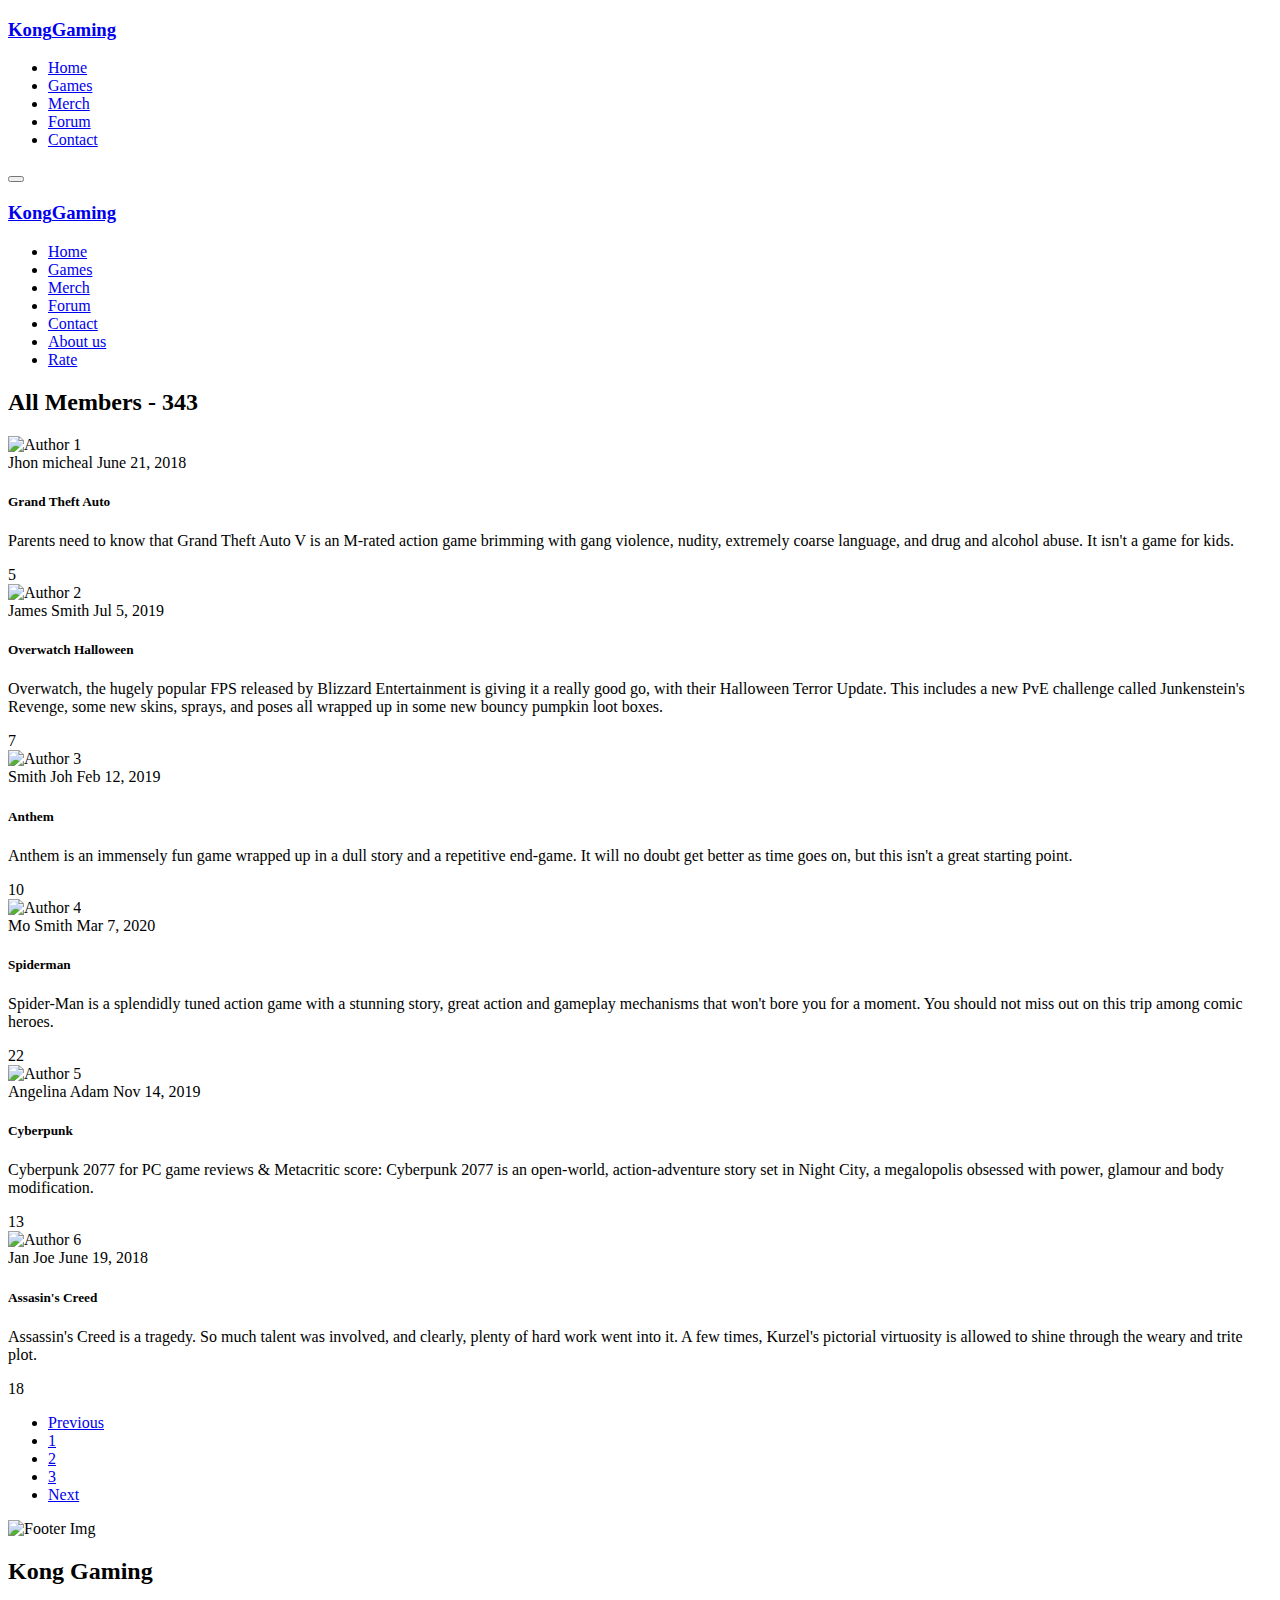
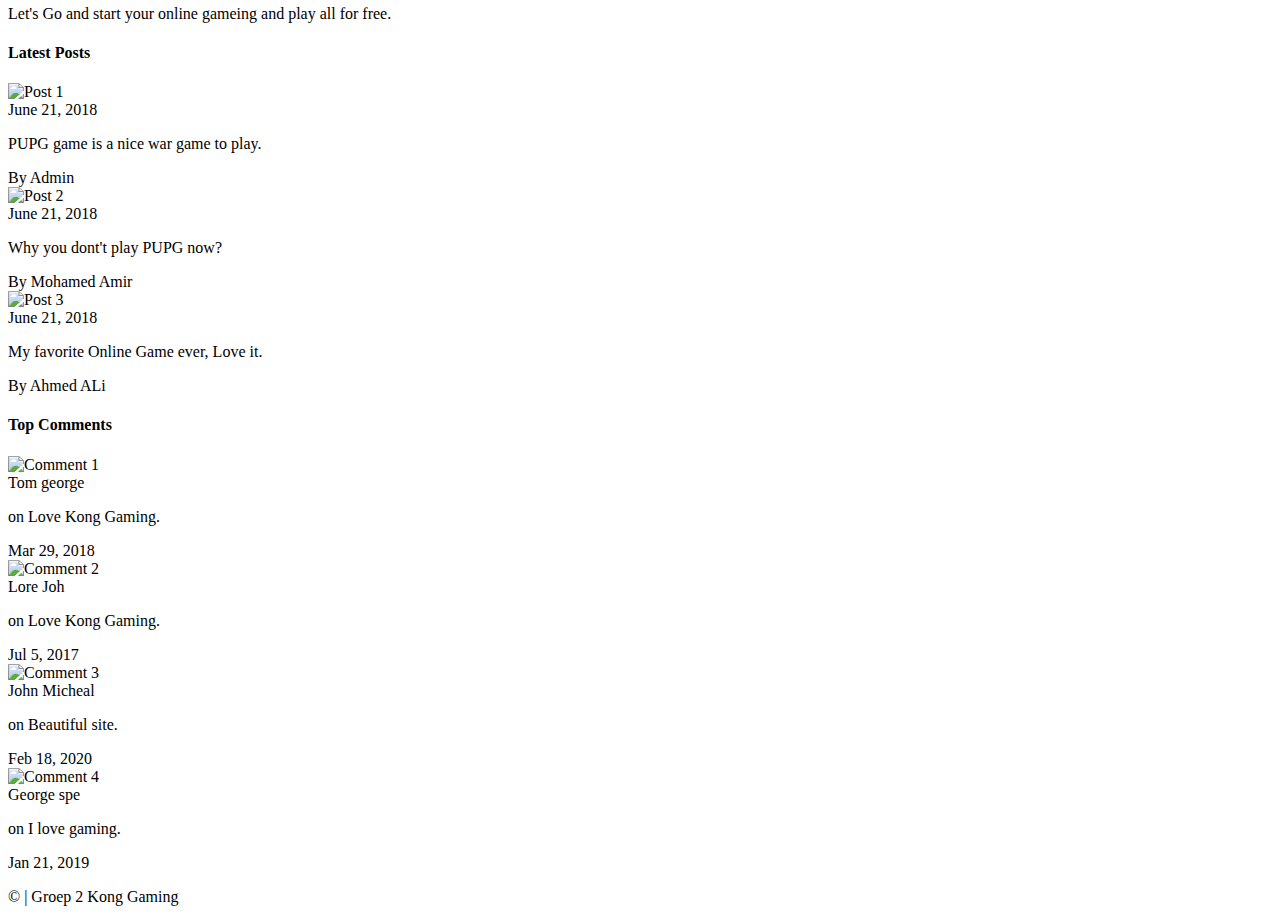
==== pages/forum-3.html @ a0988f99 "added select for rate page" ====
<!DOCTYPE html>
<html lang="en">
  <head>
    <!-- Meta Info -->
    <meta charset="utf-8" />
    <meta name="description" content="Gaming Club For Every Gammer" />
    <meta name="keywords" content="Gaming, Gamers House, Games, Kong Gaming" />
    <meta name="author" content="ITI Team" />
    <meta name="viewport" content="width=device-width, initial-scale=1.0" />
    <meta http-equiv="X-UA-Compatible" content="ie=edge" />

    <!-- Page Title -->
    <title>Forum 3</title>

    <!-- Style Sheets -->
    <link rel="stylesheet" href="../vendors/fontawesome/css/fontawesome.css" />
    <link rel="stylesheet" href="../vendors/bootstrap/bootstrap.min.css" />
    <link rel="stylesheet" href="../vendors/animate/animate.min.css" />
    <link rel="stylesheet" href="../vendors/aos/aos.css" />
    <link rel="stylesheet" href="../css/main.css" />
    <link rel="stylesheet" href="../css/forum.css" />

    <!-- Google Font -->
    <link href="https://fonts.googleapis.com/css?family=Roboto:400,400i,500,500i,700,700i" rel="stylesheet" />

    <!-- FavIcon -->
    <link rel="icon" type="image/png" sizes="32x32" href="../images/favicon/favicon-32x32.png" />
    <link rel="icon" type="image/png" sizes="16x16" href="../images/favicon/favicon-16x16.png" />

    <!-- HTML5 Tags Compitability -->
    <!--[if lt IE 9]>
      <script src="../js/html5shiv.min.js"></script>
    <![endif]-->
  </head>
  <body>
    <!-- Start Nav -->
    <nav>
      <div class="container">
        <div class="nav-content d-flex justify-content-between align-items-center">
          <!-- Logo -->
          <a href="../index.html">
            <div class="logo text-light d-flex align-items-center">
              <i class="fas fa-gamepad"></i>
              <h3 class="m-0">Kong<span>Gaming</span></h3>
            </div>
          </a>
          <!-- Nav Links -->
          <ul class="d-none d-lg-flex align-items-center justify-content-between">
            <li><a href="../index.html">Home</a></li>
            <li><a href="games.html">Games</a></li>
            <li><a href="merch.html">Merch</a></li>
            <li><a href="forum.html">Forum</a></li>
            <li><a href="contact.html">Contact</a></li>
          </ul>

          <!-- Responsive Icon -->
          <div class="responsive-nav-icon">
            <button class="d-block d-lg-none">
              <i class="fas fa-bars"></i>
            </button>
          </div>
        </div>
      </div>
      <!-- Responsive Nave -->
      <div class="responsive-nav d-flex flex-column justify-content-between">
        <!-- Logo -->
        <a href="index.html">
          <div class="logo text-light d-flex align-items-center justify-content-center">
            <i class="fas fa-gamepad"></i>
            <h3 class="m-0">Kong<span>Gaming</span></h3>
          </div>
        </a>
        <!-- Nav Links -->
        <ul class="d-flex flex-column flex-grow-1 justify-content-center">
          <li><a href="../index.html">Home</a></li>
          <li><a href="games.html">Games</a></li>
          <li><a href="merch.html">Merch</a></li>
          <li><a href="forum.html">Forum</a></li>
          <li><a href="contact.html">Contact</a></li>
          <li><a href="aboutus.html">About us</a></li>
          <li><a href="rate.html">Rate</a></li>
        </ul>
      </div>
      <!-- Login Links -->
    </nav>
    <!-- End Nav -->

    <!-- Start Header -->

    <section class="forum">
      <div class="container">
        <h2>All Members <span>- 343</span></h2>
        <!-- Forum Section -->
        <div class="forum-section" data-aos="fade-up">
          <!-- Author -->
          <div class="author d-flex align-items-center">
            <div class="author-img">
              <img class="img-fluid rounded-circle" src="../images/authors/1.jpg" alt="Author 1" />
            </div>
            <div class="author-info">
              <span class="name">Jhon micheal</span>
              <span class="date">June 21, 2018</span>
            </div>
          </div>
          <!-- Content -->
          <div class="content">
            <h5>Grand Theft Auto</h5>
            <p>Parents need to know that Grand Theft Auto V is an M-rated action game brimming with gang violence, nudity, extremely coarse language, and drug and alcohol abuse. It isn't a game for kids.</p>
          </div>
          <div class="like">
            <i class="far fa-heart"></i>
            <span class="likes">5</span>
          </div>
        </div>
        <!-- Forum Section -->
        <div class="forum-section" data-aos="fade-up">
          <!-- Author -->
          <div class="author d-flex align-items-center">
            <div class="author-img">
              <img class="img-fluid rounded-circle" src="../images/authors/2.jpg" alt="Author 2" />
            </div>
            <div class="author-info">
              <span class="name">James Smith</span>
              <span class="date">Jul 5, 2019</span>
            </div>
          </div>
          <!-- Content -->
          <div class="content">
            <h5>Overwatch Halloween</h5>
            <p>Overwatch, the hugely popular FPS released by Blizzard Entertainment is giving it a really good go, with their Halloween Terror Update. This includes a new PvE challenge called Junkenstein's Revenge, some new skins, sprays, and poses all wrapped up in some new bouncy pumpkin loot boxes.</p>
          </div>
          <div class="like">
            <i class="far fa-heart"></i>
            <span class="likes">7</span>
          </div>
        </div>
        <!-- Forum Section -->
        <div class="forum-section" data-aos="fade-up">
          <!-- Author -->
          <div class="author d-flex align-items-center">
            <div class="author-img">
              <img class="img-fluid rounded-circle" src="../images/authors/3.jpg" alt="Author 3" />
            </div>
            <div class="author-info">
              <span class="name">Smith Joh</span>
              <span class="date">Feb 12, 2019</span>
            </div>
          </div>
          <!-- Content -->
          <div class="content">
            <h5>Anthem</h5>
            <p>Anthem is an immensely fun game wrapped up in a dull story and a repetitive end-game. It will no doubt get better as time goes on, but this isn't a great starting point.</p>
          </div>
          <div class="like">
            <i class="far fa-heart"></i>
            <span class="likes">10</span>
          </div>
        </div>
        <!-- Forum Section -->
        <div class="forum-section" data-aos="fade-up">
          <!-- Author -->
          <div class="author d-flex align-items-center">
            <div class="author-img">
              <img class="img-fluid rounded-circle" src="../images/authors/4.jpg" alt="Author 4" />
            </div>
            <div class="author-info">
              <span class="name">Mo Smith</span>
              <span class="date">Mar 7, 2020</span>
            </div>
          </div>
          <!-- Content -->
          <div class="content">
            <h5>Spiderman</h5>
            <p>Spider-Man is a splendidly tuned action game with a stunning story, great action and gameplay mechanisms that won't bore you for a moment. You should not miss out on this trip among comic heroes.</p>
          </div>
          <div class="like">
            <i class="far fa-heart"></i>
            <span class="likes">22</span>
          </div>
        </div>
        <!-- Forum Section -->
        <div class="forum-section" data-aos="fade-up">
          <!-- Author -->
          <div class="author d-flex align-items-center">
            <div class="author-img">
              <img class="img-fluid rounded-circle" src="../images/authors/5.jpg" alt="Author 5" />
            </div>
            <div class="author-info">
              <span class="name">Angelina Adam</span>
              <span class="date">Nov 14, 2019</span>
            </div>
          </div>
          <!-- Content -->
          <div class="content">
            <h5>Cyberpunk</h5>
            <p>Cyberpunk 2077 for PC game reviews & Metacritic score: Cyberpunk 2077 is an open-world, action-adventure story set in Night City, a megalopolis obsessed with power, glamour and body modification.</p>
          </div>
          <div class="like">
            <i class="far fa-heart"></i>
            <span class="likes">13</span>
          </div>
        </div>
        <!-- Forum Section -->
        <div class="forum-section" data-aos="fade-up">
          <!-- Author -->
          <div class="author d-flex align-items-center">
            <div class="author-img">
              <img class="img-fluid rounded-circle" src="../images/authors/6.jpg" alt="Author 6" />
            </div>
            <div class="author-info">
              <span class="name">Jan Joe</span>
              <span class="date">June 19, 2018</span>
            </div>
          </div>
          <!-- Content -->
          <div class="content">
            <h5>Assasin's Creed</h5>
            <p>Assassin's Creed is a tragedy. So much talent was involved, and clearly, plenty of hard work went into it. A few times, Kurzel's pictorial virtuosity is allowed to shine through the weary and trite plot.</p>
          </div>
          <div class="like">
            <i class="far fa-heart"></i>
            <span class="likes">18</span>
          </div>
        </div>

        <!-- Pagination -->
        <ul class="pagination" data-aos="zoom-in">
          <li class="page-item">
            <a class="page-link" href="forum-2.html">Previous</a>
          </li>
          <li class="page-item">
            <a class="page-link" href="forum.html">1</a>
          </li>
          <li class="page-item">
            <a class="page-link" href="forum-2.html">2</a>
          </li>
          <li class="page-item active">
            <a class="page-link" href="forum-3.html">3</a>
          </li>
          <li class="page-item disabled">
            <a class="page-link" href="#">Next</a>
          </li>
        </ul>
      </div>
    </section>
    <!-- End Forum -->

    <!-- Start Pre-Footer -->
    <section class="pre-footer">
      <div class="container">
        <div class="pre-footer-img" data-aos="fade-up">
          <img class="img-fluid" src="../images/footer-top-bg.png" alt="Footer Img" />
        </div>
        <div class="row">
          <!-- Info -->
          <div class="col-lg-4" data-aos="fade-up">
            <div class="info">
              <div class="logo d-flex align-items-center">
                <i class="fas fa-gamepad"></i>
                <h2>Kong <span>Gaming</span></h2>
              </div>
              <p>Let's Go and start your online gameing and play all for free.</p>
            </div>
          </div>
          <!-- Latest Posts -->
          <div class="col-md-6 col-lg-4" data-aos="fade-up">
            <div class="latest-posts">
              <h4>Latest Posts</h4>
              <!-- Post 1 -->
              <div class="post d-flex align-items-center d-flex align-items-center">
                <div class="post-image">
                  <img class="rounded-lg img-fluid" src="../images/latest-blog/1.jpg" alt="Post 1" />
                </div>
                <div class="post-info">
                  <span>June 21, 2018</span>
                  <p>PUPG game is a nice war game to play.</p>
                  <span>By Admin</span>
                </div>
              </div>
              <!-- Post 2 -->
              <div class="post d-flex align-items-center">
                <div class="post-image">
                  <img class="rounded-lg img-fluid" src="../images/latest-blog/2.jpg" alt="Post 2" />
                </div>
                <div class="post-info">
                  <span>June 21, 2018</span>
                  <p>Why you dont't play PUPG now?</p>
                  <span>By Mohamed Amir</span>
                </div>
              </div>
              <!-- Post 3 -->
              <div class="post d-flex align-items-center">
                <div class="post-image">
                  <img class="rounded-lg img-fluid" src="../images/latest-blog/3.jpg" alt="Post 3" />
                </div>
                <div class="post-info">
                  <span>June 21, 2018</span>
                  <p>My favorite Online Game ever, Love it.</p>
                  <span>By Ahmed ALi</span>
                </div>
              </div>
            </div>
          </div>
          <!-- Top Comments -->
          <div class="col-md-6 col-lg-4" data-aos="fade-up">
            <div class="top-comments">
              <h4>Top Comments</h4>
              <!-- Comment 1 -->
              <div class="comment d-flex align-items-center">
                <div class="comment-img">
                  <img class="rounded-circle img-fluid" src="../images/authors/1.jpg" alt="Comment 1" />
                </div>
                <div class="comment-info">
                  <span>Tom george</span>
                  <p><span>on</span> Love Kong Gaming.</p>
                  <span>Mar 29, 2018</span>
                </div>
              </div>
              <!-- Comment 2 -->
              <div class="comment d-flex align-items-center">
                <div class="comment-img">
                  <img class="rounded-circle img-fluid" src="../images/authors/2.jpg" alt="Comment 2" />
                </div>
                <div class="comment-info">
                  <span>Lore Joh</span>
                  <p><span>on</span> Love Kong Gaming.</p>
                  <span>Jul 5, 2017</span>
                </div>
              </div>
              <!-- Comment 3 -->
              <div class="comment d-flex align-items-center">
                <div class="comment-img">
                  <img class="rounded-circle img-fluid" src="../images/authors/3.jpg" alt="Comment 3" />
                </div>
                <div class="comment-info">
                  <span>John Micheal</span>
                  <p><span>on</span> Beautiful site.</p>
                  <span>Feb 18, 2020</span>
                </div>
              </div>
              <!-- Comment 4 -->
              <div class="comment d-flex align-items-center">
                <div class="comment-img">
                  <img class="rounded-circle img-fluid" src="../images/authors/4.jpg" alt="Comment 4" />
                </div>
                <div class="comment-info">
                  <span> George spe</span>
                  <p><span>on</span> I love gaming.</p>
                  <span>Jan 21, 2019</span>
                </div>
              </div>
            </div>
          </div>
        </div>
      </div>
    </section>
    <!-- End Pre-Footer -->

    <!-- Start Footer -->
    <footer>
      <div class="container">
        <div class="row">
          <!-- Copyright -->
          <div class="copyright col-lg-6">
            <p>&copy; <span id="footer-copyright-year"></span> | <span>Groep 2 Kong Gaming</span></p>
          </div>
        </div>
      </div>
    </footer>
    <!-- End Footer -->

    <!-- Start Go To Top Arrow -->
    <div id="top">
      <i class="fas fa-arrow-alt-circle-up"></i>
    </div>
    <!-- End Go To Top Arrow -->

    <!-- Scripts -->
    <script src="../vendors/jquery/jquery.min.js"></script>
    <script src="../vendors/popperjs/popper.min.js"></script>
    <script src="../vendors/bootstrap/bootstrap.min.js"></script>
    <script src="../vendors/aos/aos.js"></script>
    <script src="../js/main.js"></script>
    <script src="../js/forum.js"></script>
  </body>
</html>
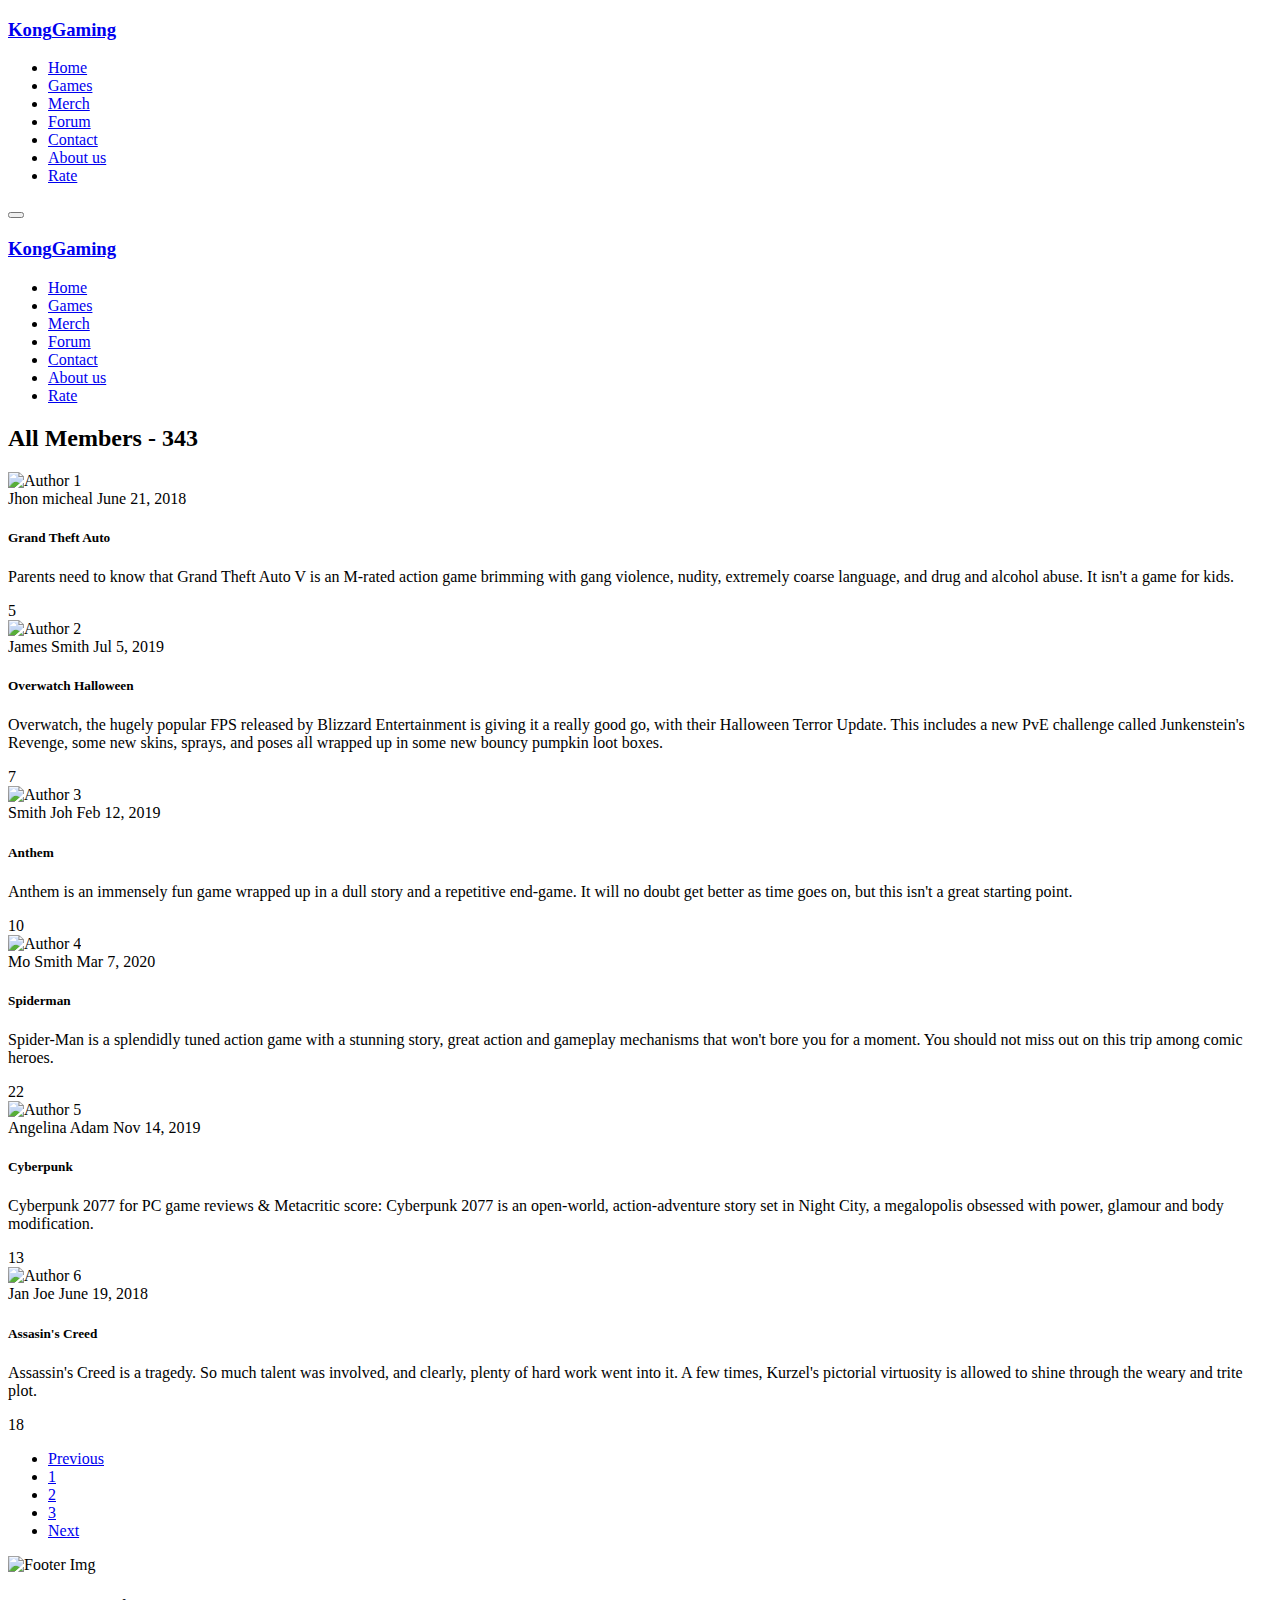
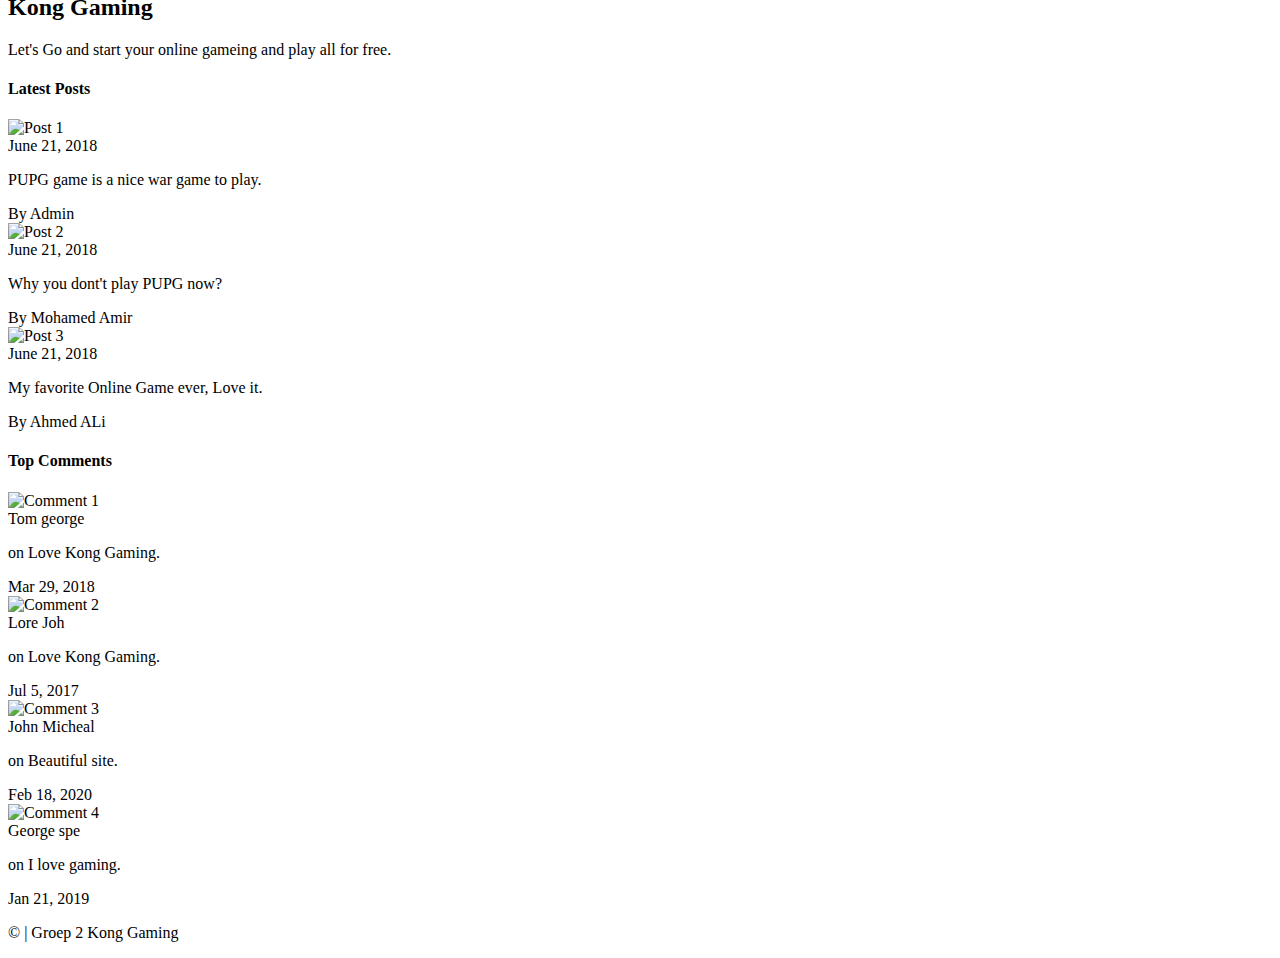
==== commit a16f1667: "added about us page" ====
--- a/pages/forum-3.html
+++ b/pages/forum-3.html
@@ -45,12 +45,14 @@
             </div>
           </a>
           <!-- Nav Links -->
-          <ul class="d-none d-lg-flex align-items-center justify-content-between">
+          <ul class="d-flex flex-column flex-grow-1 justify-content-center">
             <li><a href="../index.html">Home</a></li>
-            <li><a href="games.html">Games</a></li>
-            <li><a href="merch.html">Merch</a></li>
-            <li><a href="forum.html">Forum</a></li>
-            <li><a href="contact.html">Contact</a></li>
+              <li><a href="games.html">Games</a></li>
+              <li><a href="merch.html">Merch</a></li>
+              <li><a href="forum.html">Forum</a></li>
+              <li><a href="contact.html">Contact</a></li>
+              <li><a href="aboutus.html">About us</a></li>
+              <li><a href="rate.html">Rate</a></li>
           </ul>
 
           <!-- Responsive Icon -->
@@ -73,12 +75,12 @@
         <!-- Nav Links -->
         <ul class="d-flex flex-column flex-grow-1 justify-content-center">
           <li><a href="../index.html">Home</a></li>
-          <li><a href="games.html">Games</a></li>
-          <li><a href="merch.html">Merch</a></li>
-          <li><a href="forum.html">Forum</a></li>
-          <li><a href="contact.html">Contact</a></li>
-          <li><a href="aboutus.html">About us</a></li>
-          <li><a href="rate.html">Rate</a></li>
+            <li><a href="games.html">Games</a></li>
+            <li><a href="merch.html">Merch</a></li>
+            <li><a href="forum.html">Forum</a></li>
+            <li><a href="contact.html">Contact</a></li>
+            <li><a href="aboutus.html">About us</a></li>
+            <li><a href="rate.html">Rate</a></li>
         </ul>
       </div>
       <!-- Login Links -->
